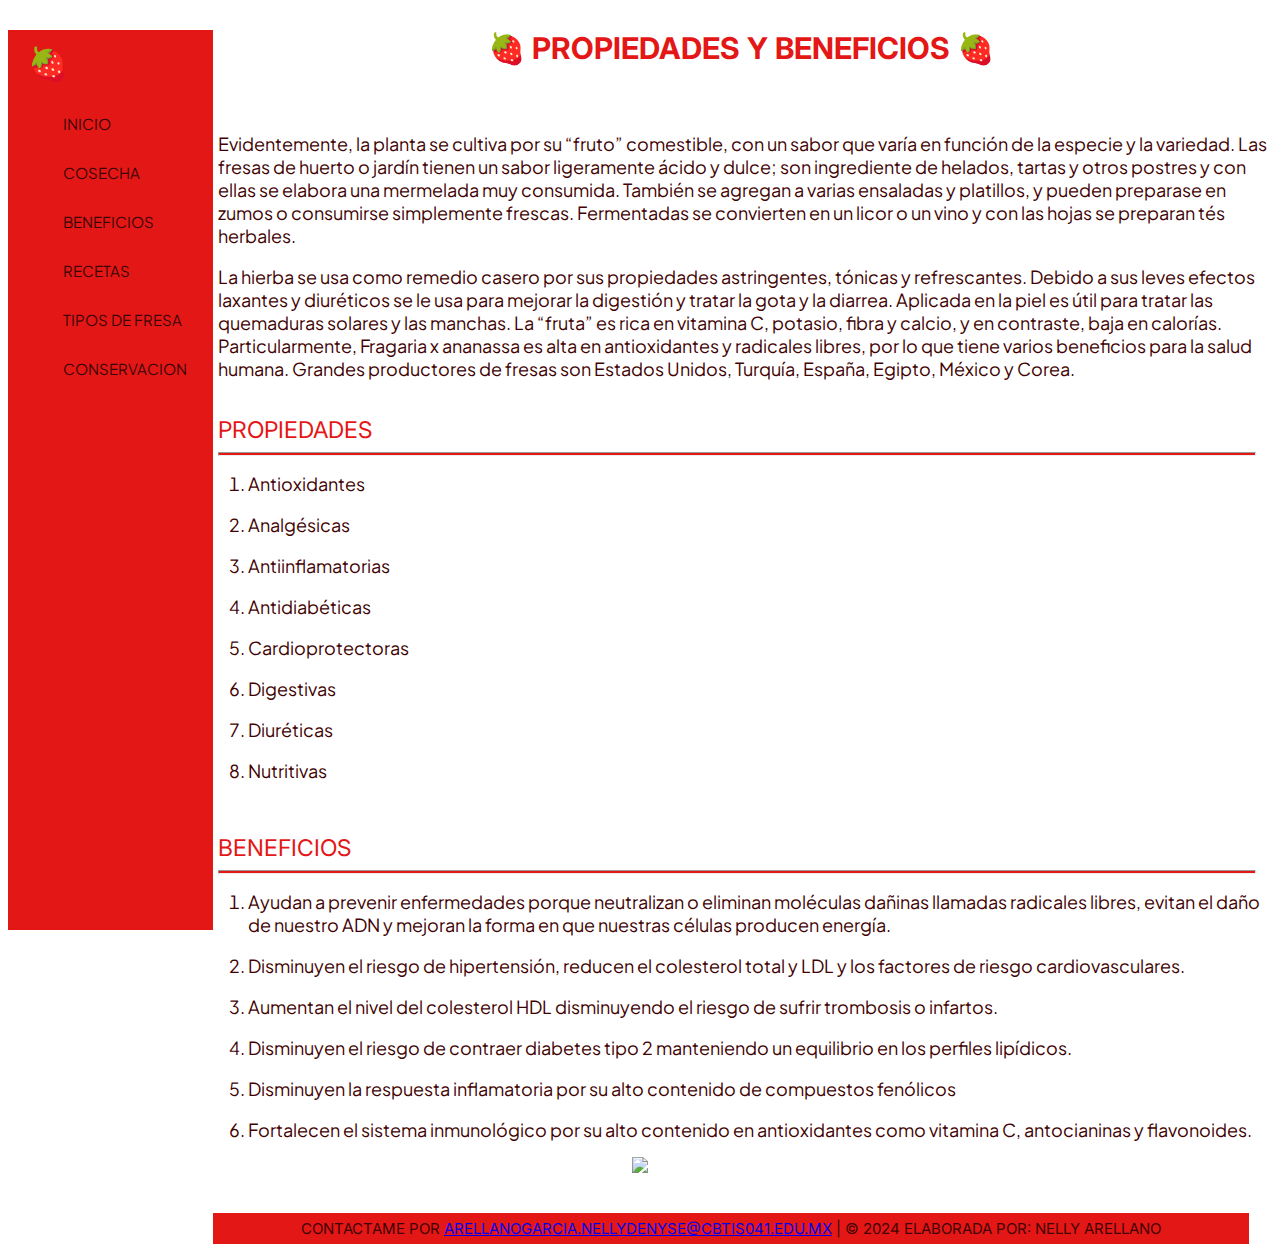
==== beneficios.html @ c2fa7fb0 "fresas" ====
<!DOCTYPE html>
<html lang="en">
<head>
    <meta charset="UTF-8">
    <meta name="viewport" content="width=device-width, initial-scale=1.0">
    <title>PROPIEDADES Y BENEFICIOS</title>
    <link rel="icon" href="fresa.ico">
    <LINK REL="STYLESHEET" TYPE="TEXT/CSS" href="fresa.css">
    <LINK REL="STYLESHEET" href="https://cdnjs.cloudflare.com/ajax/libs/animate.css/4.1.1/animate.min.css"/>
    <link rel="preconnect" href="https://fonts.googleapis.com">
    <link rel="preconnect" href="https://fonts.gstatic.com" crossorigin>
    <link href="https://fonts.googleapis.com/css2?family=Montserrat:ital,wght@0,100..900;1,100..900&family=Oswald:wght@200..700&family=Plus+Jakarta+Sans:ital,wght@0,200..800;1,200..800&family=Roboto+Mono:ital,wght@0,100..700;1,100..700&display=swap" rel="stylesheet">
    <link rel="preconnect" href="https://fonts.googleapis.com">
    <link rel="preconnect" href="https://fonts.gstatic.com" crossorigin>
    <link href="https://fonts.googleapis.com/css2?family=Inter:wght@100..900&family=Montserrat:ital,wght@0,100..900;1,100..900&family=Oswald:wght@200..700&family=Plus+Jakarta+Sans:ital,wght@0,200..800;1,200..800&family=Roboto+Mono:ital,wght@0,100..700;1,100..700&display=swap" rel="stylesheet">
</head>
<body>
    <HEADER id="main-header">
        <a id="logo-header" href="#">
              <span class="site-name">🍓</span>
               </a>
          <nav class="animate__animated animate__slideInLeft">
            <UL>
              <LI><A HREF="index.html">INICIO</A></LI>
              <LI><A HREF="cosechas.html">COSECHA</A></LI>
              <LI><A HREF="beneficio.html">BENEFICIOS</A></LI> 
              <LI><A HREF="receta.html">RECETAS</A></LI>
              <LI><A HREF="tipos de fresa.html">TIPOS DE FRESA</A></LI>
              <LI><A HREF="conserva.html">CONSERVACION</A></LI>
            </UL>
          </NAV>
      </HEADER>
<H3 class="animate__animated animate__fadeInDown animate">🍓 PROPIEDADES Y BENEFICIOS 🍓</H3>
<br>
<P>Evidentemente, la planta se cultiva por su “fruto” comestible, con un sabor que varía en función de la especie y la variedad. Las fresas de huerto o jardín tienen un sabor ligeramente ácido y dulce; son ingrediente de helados, tartas y otros postres y con ellas se elabora una mermelada muy consumida. También se agregan a varias ensaladas y platillos, y pueden preparase en zumos o consumirse simplemente frescas. Fermentadas se convierten en un licor o un vino y con las hojas se preparan tés herbales.</P>
<P>La hierba se usa como remedio casero por sus propiedades astringentes, tónicas y refrescantes. Debido a sus leves efectos laxantes y diuréticos se le usa para mejorar la digestión y tratar la gota y la diarrea. Aplicada en la piel es útil para tratar las quemaduras solares y las manchas. La “fruta” es rica en vitamina C, potasio, fibra y calcio, y en contraste, baja en calorías. Particularmente, Fragaria x ananassa es alta en antioxidantes y radicales libres, por lo que tiene varios beneficios para la salud humana. Grandes productores de fresas son Estados Unidos, Turquía, España, Egipto, México y Corea.</P>
<BR>
<h8>PROPIEDADES</h8>
<hr style="width: 82%; height: 2px; background:#e41717">
<ol TYPE="DISC">
  <LI>Antioxidantes</LI>
  <BR>
  <LI>Analgésicas</LI>
  <BR>
  <LI>Antiinflamatorias</LI>
  <BR>
  <LI>Antidiabéticas</LI>
  <BR>
  <LI>Cardioprotectoras</LI>
  <BR>
  <LI>Digestivas</LI>
  <BR>
  <LI>Diuréticas</LI>
  <BR>
  <LI>Nutritivas</LI>
</ol>
<br>
<br>
<h8>BENEFICIOS</h8>
<hr style="width: 82%; height: 2px; background:#e41717">
<ol TYPE="DISC">
   <LI>Ayudan a prevenir enfermedades porque neutralizan o eliminan moléculas dañinas llamadas radicales libres, evitan el daño de nuestro ADN y mejoran la forma en que nuestras células producen energía.</LI>
   <BR>
   <LI>Disminuyen el riesgo de hipertensión, reducen el colesterol total y LDL y los factores de riesgo cardiovasculares.</LI>
   <BR>
   <LI>Aumentan el nivel del colesterol HDL disminuyendo el riesgo de sufrir trombosis o infartos.</LI>
   <BR>
   <LI>Disminuyen el riesgo de contraer diabetes tipo 2 manteniendo un equilibrio en los perfiles lipídicos.</LI>
   <BR>
   <LI>Disminuyen la respuesta inflamatoria por su alto contenido de compuestos fenólicos</LI>
   <BR>
   <LI>Fortalecen el sistema inmunológico por su alto contenido en antioxidantes como vitamina C, antocianinas y flavonoides.</LI>
 </ol>
 <center><img src="https://img.crocdn.co.uk/images/products2/pl/20/00/03/69/pl2000036953.jpg?width=440&height=440" width="25%" heigth="25%"/></center>
 <br>
 <br>
 <FOOTER>
    <H7>CONTACTAME POR <A HREF="MAILTO:ARELLANOGARCIA.NELLYDENYSE@CBTIS041.EDU.MX">ARELLANOGARCIA.NELLYDENYSE@CBTIS041.EDU.MX</A> | &COPY; 2024  ELABORADA POR: NELLY ARELLANO </H7>
    </FOOTER>
</body>
</html>
---- fresa.css ----
header { 
    background: #e41717;
    width: 16%;
    height: 100%;
    position: fixed;
    z-index: 100; 
    }
    nav {
    float: left; 
    }
    nav ul { 
    list-style: none; 
    overflow: hidden;
    }
    nav ul li { 
    float: left;   
    font-size: 15px; 
    }
    nav ul li a { 
    display: block;  
    padding: 15px;
    color: #3b0505; 
    text-decoration: none; 
    }
    nav ul li:hover { 
    background:#ee8d8d;
    }
    H1{
      font-family: "Inter", sans-serif;
      font-optical-sizing: auto;
      font-weight: peso;
      font-style: normal;
      font-variation-settings:
      "slnt" 0;
        COLOR: rgb(228, 23, 23);
        margin-left: 560px;
          }
     H2{
        COLOR: rgb(228, 23, 23);
        font-family: "Inter", sans-serif;
        font-optical-sizing: auto;
        font-weight: peso;
        font-style: normal;
        font-variation-settings:
        "slnt" 0;
        FONT-SIZE:25px;
        margin-left: 210px;
       }
     H3{
        COLOR: rgb(228, 23, 23);
        font-family: "Inter", sans-serif;
        font-optical-sizing: auto;
        font-weight: peso;
        font-style: normal;
        font-variation-settings:
        "slnt" 0;
        FONT-SIZE:30px;
        margin-left: 480px;
       }
     H7{
        font-size: 15px;
        font-family: "Inter", sans-serif;
        font-optical-sizing: auto;
        font-weight: peso;
        font-style: normal;
        font-variation-settings:
        "slnt" 0;
       }
     H8{
      COLOR: #e41717;
      font-family: "Inter", sans-serif;
 font-optical-sizing: auto;
 font-weight: peso;
 font-style: normal;
 font-variation-settings:
 "slnt" 0;
      FONT-SIZE:23px;
      margin-left: 210px;
     }
     H9{
      COLOR: #e41717;
      font-family: "Inter", sans-serif;
      font-optical-sizing: auto;
      font-weight: peso;
      font-style: normal;
      font-variation-settings:
      "slnt" 0;
      FONT-SIZE:20px;
      margin-left: 210px;
     }
     P{
      font-family: "Plus Jakarta Sans", sans-serif;
      font-optical-sizing: auto;
      font-weight: peso;
      font-style: normal;
        COLOR:#410202;
        FONT-SIZE:18px;
        margin-left: 210px;
     }
     LI{
        COLOR:#410202;
        font-family: "Plus Jakarta Sans", sans-serif;
        font-optical-sizing: auto;
        font-weight: peso;
        font-style: normal;
        FONT-SIZE:18PX;
     }
     footer{
     background-color:#e41717;
     color:#410202;
     text-align: center;
     padding:6px;
     position: relative;
     bottom: 0;
     width: 81%;
     left: 205px;
    
     }
     H1.animate__fadeInDown{
       animation-duration: 2s !important;
     }
     H2.animate__fadeInDown{
       animation-duration: 2s !important;
     }
     H3.animate__fadeInDown{
       animation-duration: 2s !important;
     }
     H4.animate__fadeInDown{
       animation-duration: 2s !important;
     }
     H5.animate__fadeInDown{
       animation-duration: 2s !important;
     }
     H6.animate__fadeInDown{
       animation-duration: 2s !important;
     }  
     nav.animate__slideInLeft{
      animation-duration: 2s !important;
    }
     ol{ 
      margin-left: 200px;
     }
     TABLE{
      margin-left: 280px;
      font-family: "Plus Jakarta Sans", sans-serif;
      font-optical-sizing: auto;
      font-weight: peso;
      font-style: normal;
     }
     #logo-header {
      float: left;
      padding: 15px 0 0 20px;
      text-decoration: none;
    }
      #logo-header:hover {
        color: #ffdd9d;
      }
      
      #logo-header .site-name {
        display: block;
        font-weight: 700;
        font-size: 2em;
      }
      
      #logo-header .site-desc {
        display: block;
        font-weight: 300;
        font-size: 0.8em;
        color: #999;
      }
      hr{
        margin-left: 210px;
      }
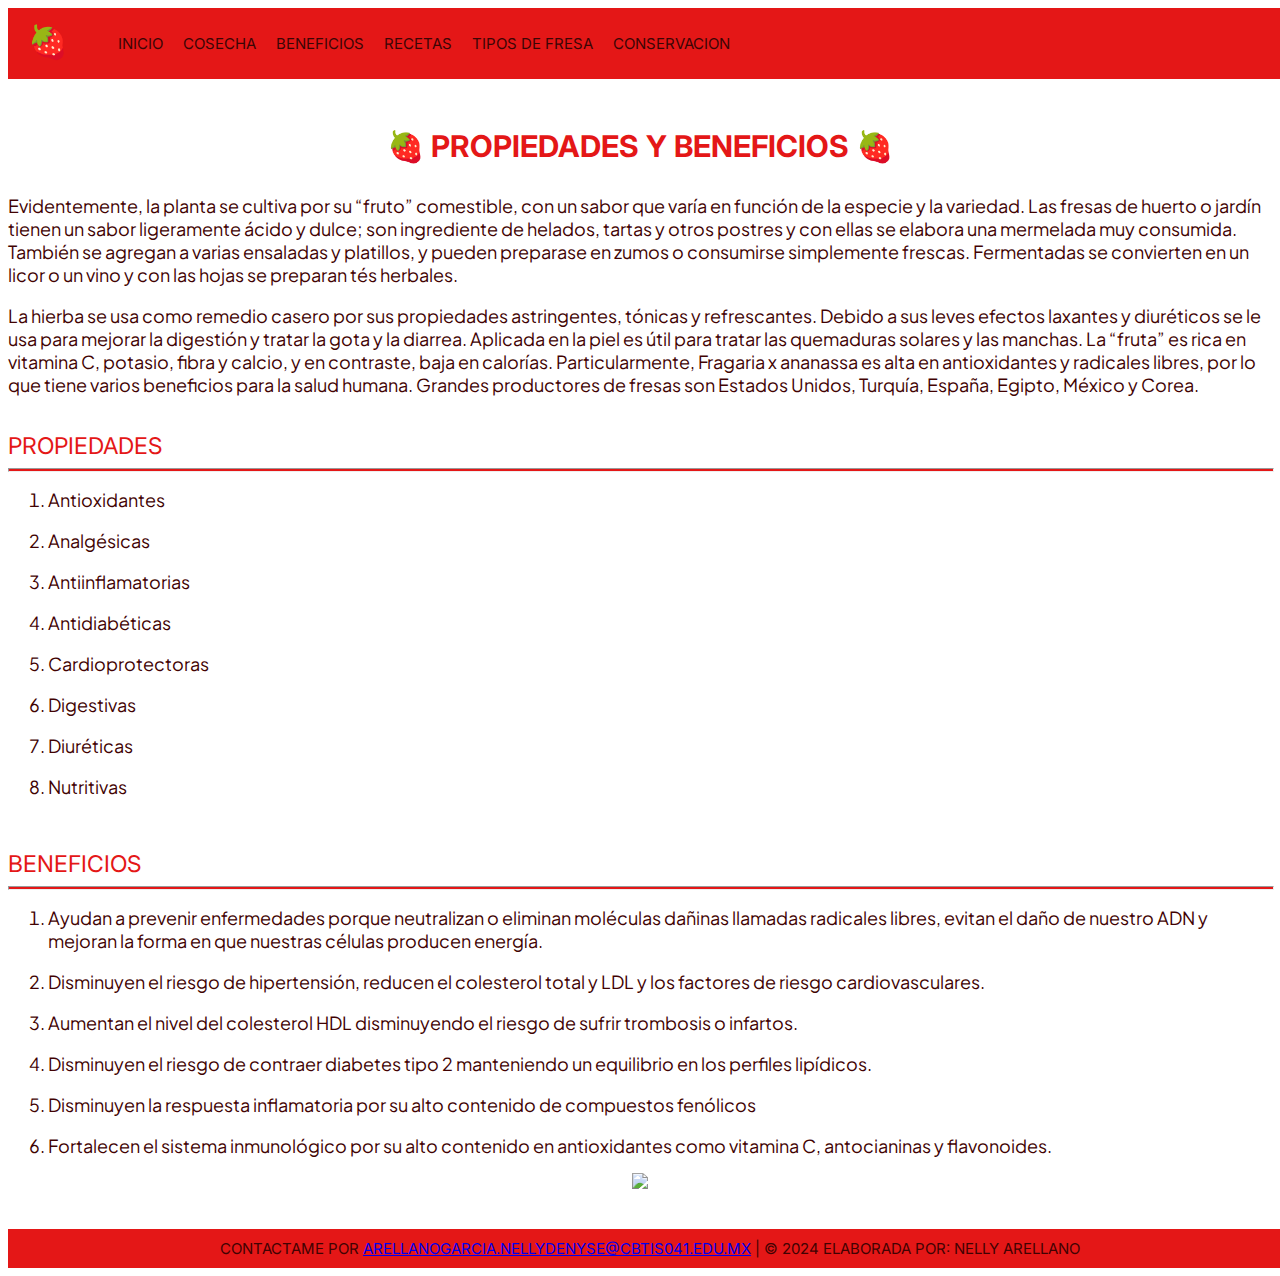
==== commit 1a8c8d55: "fresasnelly" ====
--- a/beneficios.html
+++ b/beneficios.html
@@ -30,13 +30,17 @@
             </UL>
           </NAV>
       </HEADER>
-<H3 class="animate__animated animate__fadeInDown animate">🍓 PROPIEDADES Y BENEFICIOS 🍓</H3>
-<br>
+      <br>
+      <br>
+      <br>
+      <br>
+      <br>
+<center><H3 class="animate__animated animate__fadeInDown animate">🍓 PROPIEDADES Y BENEFICIOS 🍓</H3></center>
 <P>Evidentemente, la planta se cultiva por su “fruto” comestible, con un sabor que varía en función de la especie y la variedad. Las fresas de huerto o jardín tienen un sabor ligeramente ácido y dulce; son ingrediente de helados, tartas y otros postres y con ellas se elabora una mermelada muy consumida. También se agregan a varias ensaladas y platillos, y pueden preparase en zumos o consumirse simplemente frescas. Fermentadas se convierten en un licor o un vino y con las hojas se preparan tés herbales.</P>
 <P>La hierba se usa como remedio casero por sus propiedades astringentes, tónicas y refrescantes. Debido a sus leves efectos laxantes y diuréticos se le usa para mejorar la digestión y tratar la gota y la diarrea. Aplicada en la piel es útil para tratar las quemaduras solares y las manchas. La “fruta” es rica en vitamina C, potasio, fibra y calcio, y en contraste, baja en calorías. Particularmente, Fragaria x ananassa es alta en antioxidantes y radicales libres, por lo que tiene varios beneficios para la salud humana. Grandes productores de fresas son Estados Unidos, Turquía, España, Egipto, México y Corea.</P>
 <BR>
 <h8>PROPIEDADES</h8>
-<hr style="width: 82%; height: 2px; background:#e41717">
+<hr style="width: 100%; height: 2px; background:#e41717">
 <ol TYPE="DISC">
   <LI>Antioxidantes</LI>
   <BR>
@@ -57,7 +61,7 @@
 <br>
 <br>
 <h8>BENEFICIOS</h8>
-<hr style="width: 82%; height: 2px; background:#e41717">
+<hr style="width: 100%; height: 2px; background:#e41717">
 <ol TYPE="DISC">
    <LI>Ayudan a prevenir enfermedades porque neutralizan o eliminan moléculas dañinas llamadas radicales libres, evitan el daño de nuestro ADN y mejoran la forma en que nuestras células producen energía.</LI>
    <BR>
--- a/fresa.css
+++ b/fresa.css
@@ -1,8 +1,7 @@
  
  header { 
     background: #e41717;
-    width: 16%;
-    height: 100%;
+    width: 100%;
     position: fixed;
     z-index: 100; 
     }
@@ -15,11 +14,17 @@
     }
     nav ul li { 
     float: left;   
+    font-family: "Inter", sans-serif;
+    font-optical-sizing: auto;
+    font-weight: peso;
+    font-style: normal;
+    font-variation-settings:
+    "slnt" 0;
     font-size: 15px; 
     }
     nav ul li a { 
     display: block;  
-    padding: 15px;
+    padding: 10px;
     color: #3b0505; 
     text-decoration: none; 
     }
@@ -34,7 +39,6 @@
       font-variation-settings:
       "slnt" 0;
         COLOR: rgb(228, 23, 23);
-        margin-left: 560px;
           }
      H2{
         COLOR: rgb(228, 23, 23);
@@ -45,7 +49,6 @@
         font-variation-settings:
         "slnt" 0;
         FONT-SIZE:25px;
-        margin-left: 210px;
        }
      H3{
         COLOR: rgb(228, 23, 23);
@@ -56,7 +59,6 @@
         font-variation-settings:
         "slnt" 0;
         FONT-SIZE:30px;
-        margin-left: 480px;
        }
      H7{
         font-size: 15px;
@@ -76,7 +78,6 @@
  font-variation-settings:
  "slnt" 0;
       FONT-SIZE:23px;
-      margin-left: 210px;
      }
      H9{
       COLOR: #e41717;
@@ -87,7 +88,6 @@
       font-variation-settings:
       "slnt" 0;
       FONT-SIZE:20px;
-      margin-left: 210px;
      }
      P{
       font-family: "Plus Jakarta Sans", sans-serif;
@@ -96,7 +96,6 @@
       font-style: normal;
         COLOR:#410202;
         FONT-SIZE:18px;
-        margin-left: 210px;
      }
      LI{
         COLOR:#410202;
@@ -110,12 +109,10 @@
      background-color:#e41717;
      color:#410202;
      text-align: center;
-     padding:6px;
+     padding:10px;
      position: relative;
      bottom: 0;
-     width: 81%;
-     left: 205px;
-    
+     width: 100%;
      }
      H1.animate__fadeInDown{
        animation-duration: 2s !important;
@@ -138,11 +135,7 @@
      nav.animate__slideInLeft{
       animation-duration: 2s !important;
     }
-     ol{ 
-      margin-left: 200px;
-     }
      TABLE{
-      margin-left: 280px;
       font-family: "Plus Jakarta Sans", sans-serif;
       font-optical-sizing: auto;
       font-weight: peso;
@@ -168,8 +161,4 @@
         font-weight: 300;
         font-size: 0.8em;
         color: #999;
-      }
-      hr{
-        margin-left: 210px;
-      }
-      +      }